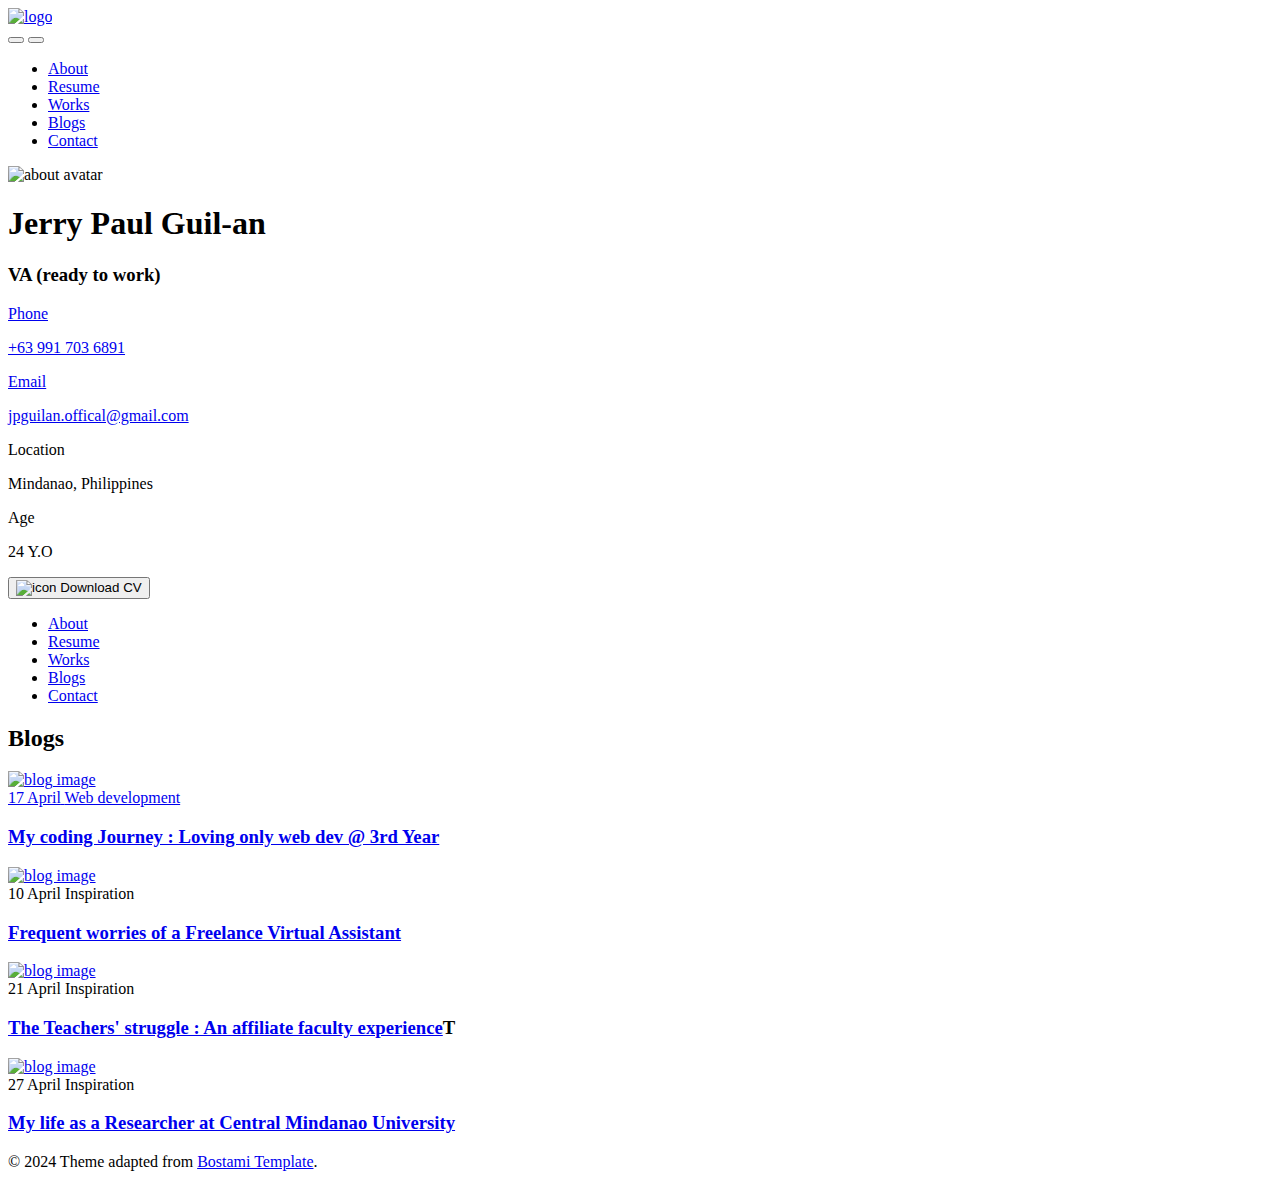
==== pages/jp.blogs.html @ 971b949f "Add files via upload" ====
<!DOCTYPE html>
<html lang="en">
  <!-- Mirrored from bostamihtml.ibthemespro.com/blogOne.html by HTTrack Website Copier/3.x [XR&CO'2014], Tue, 20 Feb 2024 03:38:12 GMT -->

  <head>
    <!-- common meta tags -->
    <meta charset="UTF-8" />
    <meta http-equiv="X-UA-Compatible" content="IE=edge" />
    <meta name="viewport" content="width=device-width, initial-scale=1.0" />
    <link
      rel="shortcut icon"
      href="images/logo/faveicon.jpg"
      type="image/x-icon"
    />
    <!--==== fontaswesome  =====-->
    <link rel="stylesheet" href="assets/fontaswesome/css/all.min.css" />
    <link rel="stylesheet" href="assets/fontaswesome/css/fontawesome.min.css" />
    <!-- google fonts -->
    <link rel="preconnect" href="https://fonts.googleapis.com/" />
    <link rel="preconnect" href="https://fonts.gstatic.com/" crossorigin />
    <link
      href="https://fonts.googleapis.com/css2?family=Poppins:ital,wght@0,200;0,300;0,400;0,500;0,600;0,700;1,400;1,500;1,600&amp;family=Roboto+Slab:wght@300;400;500;600;700&amp;display=swap"
      rel="stylesheet"
    />

    <!-- main css -->
    <link rel="stylesheet" href="css/tailwind.css" />
    <!-- custom css -->
    <link rel="stylesheet" href="css/custom.css" />
    <title>Blog - Bostami Tailwind CSS Personal Portfolio HTML Template</title>
    <script>
      // On page load or when changing themes, best to add inline in `head` to avoid FOUC
      if (
        localStorage.getItem("color-theme") === "dark" ||
        (!("color-theme" in localStorage) &&
          window.matchMedia("(prefers-color-scheme: dark)").matches)
      ) {
        document.documentElement.classList.add("dark");
      } else {
        document.documentElement.classList.remove("dark");
      }
    </script>
  </head>

  <body>
    <!-- PRELOADER -->
    <!-- <div id="preloader">
        <div class="loader_line"></div>
    </div> -->
    <!-- /PRELOADER -->

    <div
      class="bg-homeBg dark:bg-homeTwoBg-dark min-h-screen bg-no-repeat bg-center bg-cover bg-fixed md:pb-16 w-full"
    >
      <div class="section-bg">
        <div class="w-full flex justify-between px-4">
          <!-- website Logo -->
          <a href="index.html">
            <img
              class="h-[26px] lg:h-[32px]"
              src="images/logo/logo.png"
              alt="logo"
            />
          </a>
          <div class="flex items-center">
            <!-- dark and light mode toggle -->
            <button id="theme-toggle" type="button" class="dark-light-btn">
              <i
                id="theme-toggle-dark-icon"
                class="fa-solid text-xl fa-moon hidden"
              ></i>
              <i
                id="theme-toggle-light-icon"
                class="fa-solid fa-sun text-xl hidden"
              ></i>
            </button>
            <!-- mobile toggle button -->
            <button id="menu-toggle" type="button" class="menu-toggle-btn">
              <i
                id="menu-toggle-open-icon"
                class="fa-solid fa-bars text-xl"
              ></i>
              <i
                id="menu-toggle-close-icon"
                class="fa-solid fa-xmark text-xl hidden"
              ></i>
            </button>
          </div>
        </div>
      </div>

      <!-- mobile menu start -->
      <nav id="navbar" class="hidden lg:hidden">
        <ul
          class="block rounded-b-[20px] shadow-md absolute left-0 top-20 z-[22222222222222] w-full bg-white dark:bg-[#1d1d1d]"
        >
          <li>
            <a class="mobile-menu-items" href="../index.html">
              <span class="mr-2 text-xl">
                <i class="fa-regular fa-user"></i> </span
              >About
            </a>
          </li>
          <li>
            <a class="mobile-menu-items" href="jp.resume.html">
              <span class="mr-2 text-xl">
                <i class="fa-regular fa-file-lines"></i> </span
              >Resume
            </a>
          </li>
          <li>
            <a class="mobile-menu-items" href="jp.works.html">
              <span class="mr-2 text-xl">
                <i class="fas fa-briefcase"></i> </span
              >Works
            </a>
          </li>
          <li>
            <a class="mobile-menu-items-active" href="jp.blogs.html">
              <span class="mr-2 text-xl">
                <i class="fa-brands fa-blogger"></i> </span
              >Blogs
            </a>
          </li>
          <li>
            <a class="mobile-menu-items" href="jp.contact.html">
              <span class="mr-2 text-xl">
                <i class="fa-solid fa-address-book"></i>
              </span>
              Contact
            </a>
          </li>
        </ul>
      </nav>
      <!-- mobile menu end -->

      <div
        class="container grid grid-cols-12 md:gap-10 justify-between lg:mt-[220px]"
      >
        <!-- sidber personal info -->
        <div
          class="col-span-12 lg:col-span-4 hidden lg:block h-screen sticky top-44"
        >
          <div
            class="w-full mb-6 lg:mb-0 mx-auto relative bg-white text-center dark:bg-[#111111] px-6 rounded-[20px] mt-[180px] md:mt-[220px] lg:mt-0"
          >
            <!-- profile image -->
            <img
              src="images/about/avatar.webp"
              class="w-[240px] absolute left-[50%] transform -translate-x-[50%] h-[240px] drop-shadow-xl mx-auto rounded-[20px] -mt-[140px]"
              alt="about avatar"
            />
            <div class="pt-[100px] pb-8">
              <h1 class="mt-6 mb-1 text-[26px] font-semibold dark:text-white">
                Jerry Paul Guil-an
              </h1>
              <h3
                class="mb-4 text-[#7B7B7B] inline-block dark:bg-[#1D1D1D] px-5 py-1.5 rounded-lg dark:text-[#A6A6A6]"
              >
                VA (ready to work)
              </h3>
              <div class="flex justify-center space-x-3">
                <!-- facebook icon and link web-->
                <a
                  href="https://t.me/jpg1011"
                  target="_blank"
                  rel="noopener noreferrer"
                >
                  <span class="socialbtn text-[#1773EA]">
                    <i class="fa-brands fa-telegram"></i>
                  </span>
                </a>
                <!-- twitter icon and link -->
                <a
                  href="https://wa.me/qr/QLJIHBGEKDV6J1"
                  target="_blank"
                  rel="noopener noreferrer"
                >
                  <span class="socialbtn text-[#1C9CEA]">
                    <i class="fa-brands fa-whatsapp"></i>
                  </span>
                </a>
                <!-- dribbble icon and link -->
                <a
                  href="https://m.me/jpguilan"
                  target="_blank"
                  rel="noopener noreferrer"
                >
                  <span class="socialbtn text-[#e14a84]">
                    <i class="fa-brands fa-facebook-messenger"></i>
                  </span>
                </a>
                <!-- linkedin icon and link -->
                <a
                  href="https://linkedin.com/in/jerrypaulguilan"
                  target="_blank"
                  rel="noopener noreferrer"
                >
                  <span class="socialbtn text-[#0072b1]">
                    <i class="fa-brands fa-linkedin-in"></i>
                  </span>
                </a>
              </div>

              <div class="p-7 rounded-2xl mt-7 bg-[#F3F6F6] dark:bg-[#1D1D1D]">
                <div
                  class="flex border-b border-[#E3E3E3] dark:border-[#3D3A3A] pb-2.5"
                >
                  <span
                    class="socialbtn bg-white dark:bg-black text-[#E93B81] shadow-md"
                  >
                    <i class="fa-solid fa-mobile-screen-button"></i>
                  </span>
                  <div class="text-left ml-2.5">
                    <a href="tel:+639917036891">
                      <p class="text-xs text-[#44566C] dark:text-[#A6A6A6]">
                        Phone
                      </p>
                      <p class="dark:text-white">+63 991 703 6891</p>
                    </a>
                  </div>
                </div>
                <div
                  class="flex border-b border-[#E3E3E3] dark:border-[#3D3A3A] py-2.5"
                >
                  <span
                    class="socialbtn bg-white dark:bg-black text-[#6AB5B9] shadow-md"
                  >
                    <i class="fa-solid fa-envelope-open-text"></i>
                  </span>
                  <div class="text-left ml-2.5">
                    <a href="mailto:jpguilan.offical@gmail.com">
                      <p class="text-xs text-[#44566C] dark:text-[#A6A6A6]">
                        Email
                      </p>
                      <p class="dark:text-white">jpguilan.offical@gmail.com</p>
                    </a>
                  </div>
                </div>
                <div
                  class="flex border-b border-[#E3E3E3] dark:border-[#3D3A3A] py-2.5"
                >
                  <span
                    class="socialbtn bg-white dark:bg-black text-[#FD7590] shadow-md"
                  >
                    <i class="fa-solid fa-location-dot"></i>
                  </span>
                  <div class="text-left ml-2.5">
                    <p class="text-xs text-[#44566C] dark:text-[#A6A6A6]">
                      Location
                    </p>
                    <p class="dark:text-white">Mindanao, Philippines</p>
                  </div>
                </div>
                <div class="flex py-2.5">
                  <span
                    class="socialbtn bg-white dark:bg-black text-[#C17CEB] shadow-md"
                  >
                    <i class="fa-solid fa-calendar-days"></i>
                  </span>
                  <div class="text-left ml-2.5">
                    <p class="text-xs text-[#44566C] dark:text-[#A6A6A6]">
                      Age
                    </p>
                    <p class="dark:text-white">24 Y.O</p>
                  </div>
                </div>
              </div>

              <!-- dowanload button -->
              <a
                href="https://drive.google.com/drive/folders/1b8YzJzjLpHYhPYCFjlffjrCNx3vQlwpD?usp=sharing"
                target="_blank"
              >
                <button class="dowanload-btn">
                  <img
                    class="mr-3"
                    src="images/icons/dowanload.png"
                    alt="icon"
                  />
                  Download CV
                </button>
              </a>
            </div>
          </div>
        </div>
        <div class="col-span-12 lg:col-span-8">
          <!-- header for mobile devices start -->
          <header
            class="lg:w-[560px] h-[144px] hidden lg:block p-[30px] ml-auto mb-10 rounded-[16px] bg-white dark:bg-[#111111]"
          >
            <nav class="hidden lg:block">
              <ul class="flex">
                <li>
                  <a class="menu-item" href="../index.html">
                    <span class="text-xl mb-1">
                      <i class="fa-regular fa-user"></i>
                    </span>
                    About
                  </a>
                </li>
                <li>
                  <a class="menu-item" href="jp.resume.html">
                    <span class="text-xl mb-1">
                      <i class="fa-regular fa-file-lines"></i>
                    </span>
                    Resume
                  </a>
                </li>
                <li>
                  <a class="menu-item" href="jp.works.html">
                    <span class="text-xl mb-1">
                      <i class="fas fa-briefcase"></i>
                    </span>
                    Works
                  </a>
                </li>
                <li>
                  <a class="menu-active" href="jp.blogs.html">
                    <span class="text-xl mb-1">
                      <i class="fa-brands fa-blogger"></i>
                    </span>
                    Blogs
                  </a>
                </li>
                <li>
                  <a class="menu-item" href="jp.contact.html">
                    <span class="text-xl mb-1">
                      <i class="fa-solid fa-address-book"></i>
                    </span>
                    Contact
                  </a>
                </li>
              </ul>
            </nav>
          </header>
          <!-- header for mobile devices start -->

          <!-- blog   section start -->
          <section class="bg-white lg:rounded-2xl dark:bg-[#111111]">
            <div class="container px-4 sm:px-5 md:px-10 lg:px-[60px]">
              <div class="pb-12">
                <h2 class="after-effect after:left-32 mt-12 lg:mt-0">Blogs</h2>
                <div
                  class="grid-cols-1 sm:grid-cols-2 lg:grid-cols-2 mt-[30px] grid gap-x-10 gap-y-7 mb-6"
                >
                  <!-- blog items one start -->

                  <div
                    class="p-5 rounded-lg mb-2 h-full bg-[#fcf4ff] dark:bg-transparent dark:border-[#212425] dark:border-2"
                  >
                    <a
                      href="https://guilanpaul.blogspot.com/2024/05/my-coding-journey-loving-only-web-dev.html"
                      target="_blank"
                    >
                      <div class="overflow-hidden rounded-lg">
                        <img
                          class="rounded-lg w-full cursor-pointer transition duration-200 ease-in-out transform hover:scale-110"
                          src="images/blog_images/small/1.png"
                          alt="blog image"
                        />
                      </div>
                      <div
                        class="flex mt-4 text-tiny text-gray-lite dark:text-[#A6A6A6]"
                      >
                        <span>17 April</span>
                        <span class="dot-icon">Web development</span>
                      </div>
                      <h3
                        class="text-lg font-medium dark:text-white duration-300 transition cursor-pointer mt-3 pr-4 hover:text-[#FA5252] dark:hover:text-[#FA5252]"
                      >
                        <a
                          href="https://guilanpaul.blogspot.com/2024/05/my-coding-journey-loving-only-web-dev.html"
                          target="_blank"
                          >My coding Journey : Loving only web dev @ 3rd Year</a
                        >
                      </h3>
                    </a>
                  </div>
                  <!-- blog items one end -->

                  <!-- blog items two start -->

                  <div
                    class="p-5 rounded-lg mb-2 h-full bg-[#eefbff] dark:bg-transparent dark:border-[#212425] dark:border-2"
                  >
                    <div class="overflow-hidden rounded-lg">
                      <a href="#ex2">
                        <img
                          class="rounded-lg w-full cursor-pointer transition duration-200 ease-in-out transform hover:scale-110"
                          src="images/blog_images/small/2.png"
                          alt="blog image"
                        />
                      </a>
                    </div>
                    <div
                      class="flex mt-4 text-tiny text-gray-lite dark:text-[#A6A6A6]"
                    >
                      <span>10 April</span>
                      <span class="dot-icon">Inspiration</span>
                    </div>
                    <h3
                      class="text-lg font-medium dark:text-white duration-300 transition cursor-pointer mt-3 pr-4 hover:text-[#FA5252] dark:hover:text-[#FA5252]"
                    >
                      <a
                        href="https://guilanpaul.blogspot.com/2024/05/frequent-worries-of-freelance-virtual.html"
                        target="_blank"
                      >
                        Frequent worries of a Freelance Virtual Assistant
                      </a>
                    </h3>
                  </div>
                  <!-- blog items two end -->

                  <!-- blog items three start -->
                  <div
                    class="p-5 rounded-lg mb-2 h-full dark:border-[#212425] dark:border-2 bg-[#fcf4ff] dark:bg-transparent"
                  >
                    <div class="overflow-hidden rounded-lg">
                      <a href="#ex3" rel="modal:open">
                        <img
                          class="rounded-lg w-full cursor-pointer transition duration-200 ease-in-out transform hover:scale-110"
                          src="images/blog_images/small/3.png"
                          alt="blog image"
                        />
                      </a>
                    </div>
                    <div
                      class="flex mt-4 text-tiny text-gray-lite dark:text-[#A6A6A6]"
                    >
                      <span>21 April</span>
                      <span class="dot-icon">Inspiration</span>
                    </div>
                    <h3
                      class="text-lg font-medium dark:text-white duration-300 transition cursor-pointer mt-3 pr-4 hover:text-[#FA5252] dark:hover:text-[#FA5252]"
                    >
                      <a
                        href="https://guilanpaul.blogspot.com/2024/05/the-teachers-struggle-affiliate-faculty.html"
                        target="_blank"
                        >The Teachers' struggle : An affiliate faculty
                        experience</a
                      >T
                    </h3>
                  </div>
                  <!-- blog items three end -->

                  <!-- blog items four start -->
                  <div
                    class="p-5 rounded-lg mb-2 h-full dark:border-[#212425] bg-[#fcf4ff] dark:bg-transparent dark:border-2"
                  >
                    <div class="overflow-hidden rounded-lg">
                      <a href="#ex4" rel="modal:open">
                        <img
                          class="rounded-lg w-full cursor-pointer transition duration-200 ease-in-out transform hover:scale-110"
                          src="images/blog_images/small/4.png"
                          alt="blog image"
                        />
                      </a>
                    </div>
                    <div
                      class="flex mt-4 text-tiny text-gray-lite dark:text-[#A6A6A6]"
                    >
                      <span>27 April</span>
                      <span class="dot-icon">Inspiration</span>
                    </div>
                    <h3
                      class="text-lg font-medium dark:text-white duration-300 transition cursor-pointer mt-3 pr-4 hover:text-[#FA5252] dark:hover:text-[#FA5252]"
                    >
                      <a
                        href="https://guilanpaul.blogspot.com/2024/05/my-life-as-researcher-at-central.html"
                        target="_blank"
                        >My life as a Researcher at Central Mindanao
                        University</a
                      >
                    </h3>
                  </div>
                  <!-- blog items four end -->
                </div>
              </div>
            </div>

            <!-- footer section start -->
            <footer
              class="overflow-hidden rounded-b-2xl"
              style="background: transparent"
            >
              <p class="text-center py-6 text-gray-lite dark:text-color-910">
                © 2024 Theme adapted from
                <a
                  class="hover:text-[#FA5252] duration-300 transition"
                  href="https://themeforest.net/user/ib-themes"
                  target="_blank"
                  rel="noopener noreferrer"
                >
                  Bostami Template</a
                >.
              </p>
            </footer>
            <!-- footer section end -->
          </section>
          <!-- blog section end -->
        </div>
      </div>
    </div>

    <!--=== js ===-->
    <script src="js/vendor/jquary.min.js"></script>
    <!--=== main js ===-->
    <script src="js/main.js"></script>
  </body>

  <!-- Mirrored from bostamihtml.ibthemespro.com/blogOne.html by HTTrack Website Copier/3.x [XR&CO'2014], Tue, 20 Feb 2024 03:38:16 GMT -->
</html>
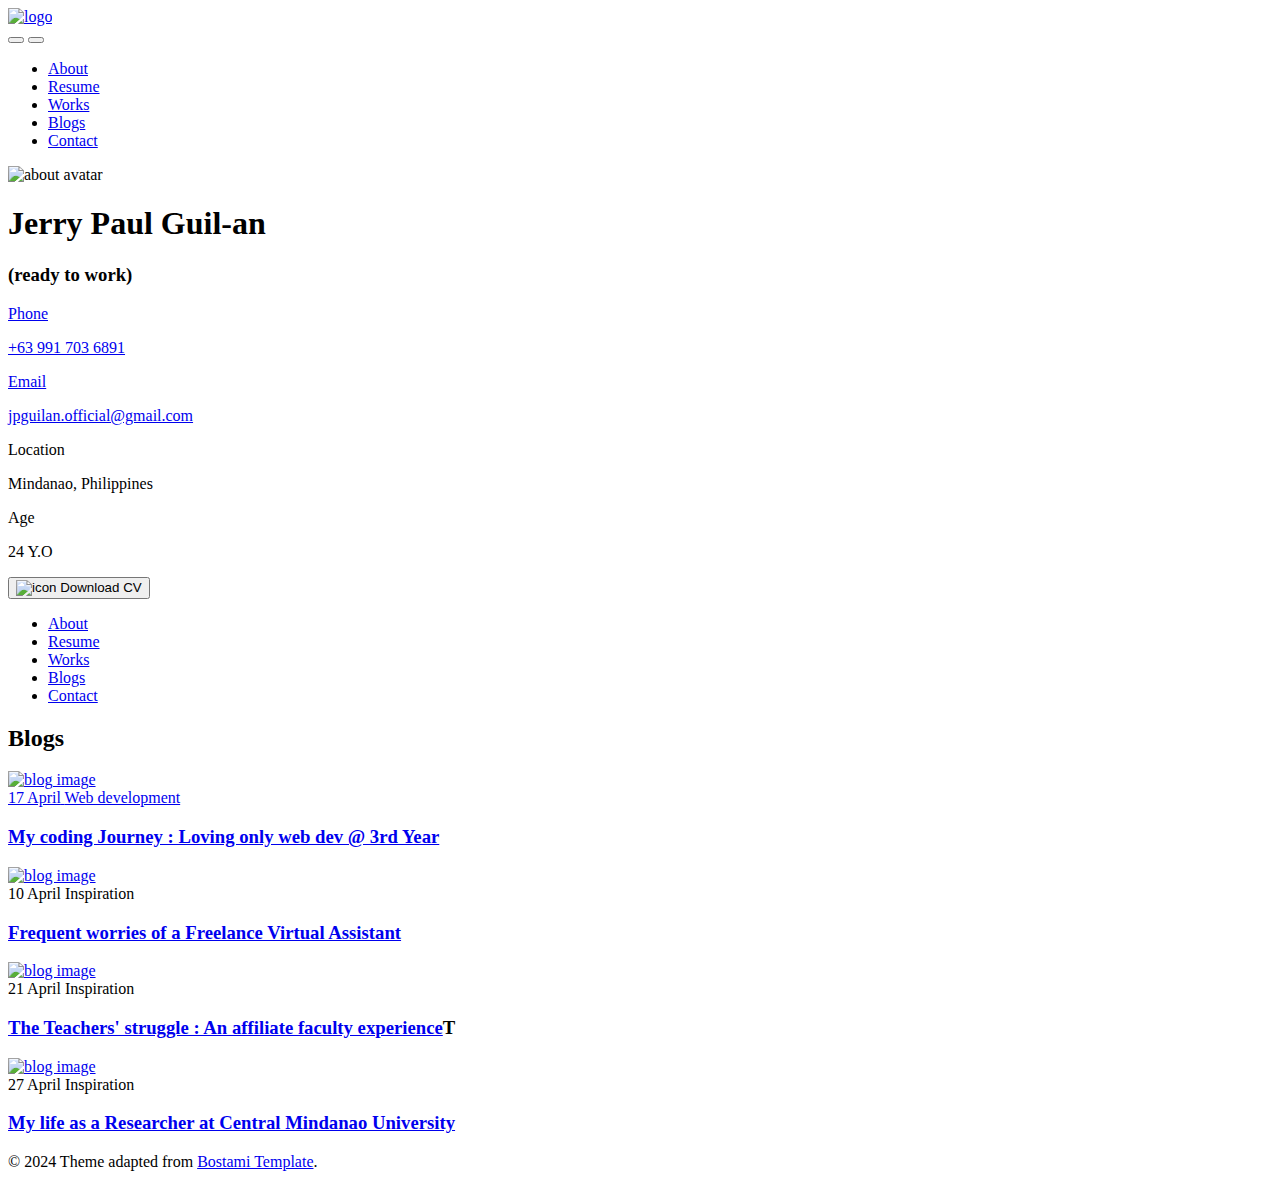
==== commit ce3f2394: "Update jp.blogs.html" ====
--- a/pages/jp.blogs.html
+++ b/pages/jp.blogs.html
@@ -157,7 +157,7 @@
               <h3
                 class="mb-4 text-[#7B7B7B] inline-block dark:bg-[#1D1D1D] px-5 py-1.5 rounded-lg dark:text-[#A6A6A6]"
               >
-                VA (ready to work)
+                (ready to work)
               </h3>
               <div class="flex justify-center space-x-3">
                 <!-- facebook icon and link web-->
@@ -229,11 +229,11 @@
                     <i class="fa-solid fa-envelope-open-text"></i>
                   </span>
                   <div class="text-left ml-2.5">
-                    <a href="mailto:jpguilan.offical@gmail.com">
+                    <a href="mailto:jpguilan.official@gmail.com">
                       <p class="text-xs text-[#44566C] dark:text-[#A6A6A6]">
                         Email
                       </p>
-                      <p class="dark:text-white">jpguilan.offical@gmail.com</p>
+                      <p class="dark:text-white">jpguilan.official@gmail.com</p>
                     </a>
                   </div>
                 </div>
